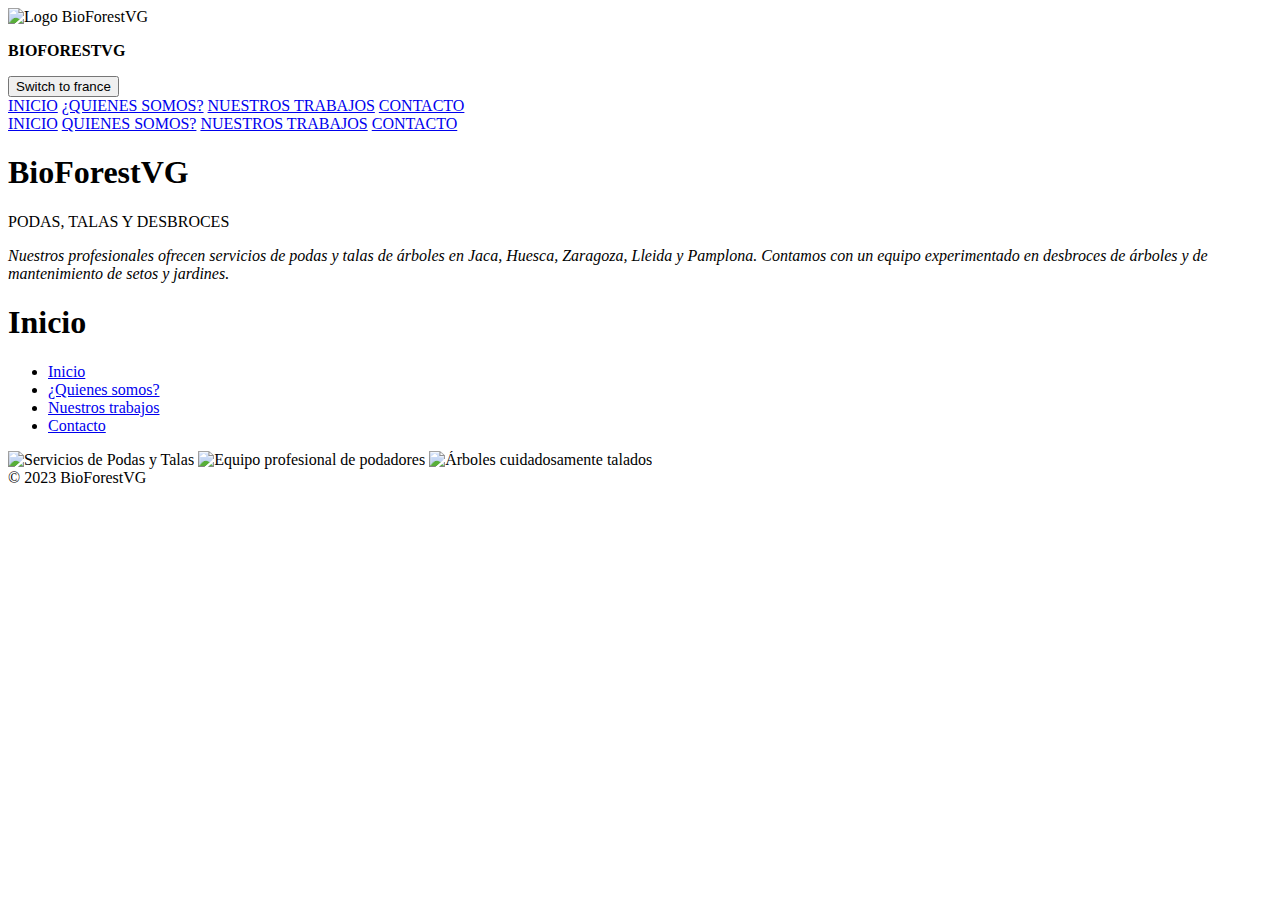
==== index.html @ 766d95ce "Add files via upload" ====
<!DOCTYPE html>

<html lang="es">
<head>
    <meta charset="UTF-8">
    <meta name="viewport" content="width=device-width, initial-scale=1.0">
    <title>Servicios de Podas y Talas - BioForestVG</title>
    <meta name="description" content="Servicios profesionales de podas, talas y desbroces en Jaca, Huesca, Zaragoza, Lleida y Pamplona. Contáctenos para obtener más información sobre nuestros servicios de cuidado de árboles y vegetación." />
    <link rel="icon" type="image/x-icon" href="/images/logo.png">
    <link rel="stylesheet" href="css/style.css">
    <link rel="stylesheet" href="css/hero.css">
    <script src="js/bioforest.js"></script>
    <script src="js/language-switcher_index.js"></script>

</head>

<body>
    <div id="navbar" class="navbar">
        <div class="logo">
            <img src="images/logo.png" alt="Logo BioForestVG">
            <p><b>BIOFORESTVG</b></p>
            <button onclick="switchLanguage('fr')">Switch to france</button>


        </div>
        <div class="burger">
            <div></div>
            <div></div>
            <div></div>
        </div>

        <div id="navbar-right" class="navbar">
            <a href="index.html" class="active">INICIO</a>
            <a href="about.html">¿QUIENES SOMOS?</a>
            <a href="nuestrostrabajos.html">NUESTROS TRABAJOS</a>
            <a href="contacto.html">CONTACTO</a>
        </div>

        <div id="mobile-menu" class="mobile-menu" onclick="mobileMenu()">
            <a href="index.html">INICIO</a>
            <a href="about.html">QUIENES SOMOS?</a>
            <a href="nuestrostrabajos.html">NUESTROS TRABAJOS</a>
            <a href="contacto.html">CONTACTO</a>
        </div>

    </div>
    <div id="hero">
        <div class="text-container">
            <h1>BioForestVG</h1>
            <p>PODAS, TALAS Y DESBROCES</p>
        </div>
    </div>

    <div id="content">
        <p><i>Nuestros profesionales ofrecen servicios de podas y talas de árboles en Jaca, Huesca, Zaragoza, Lleida y Pamplona.
            Contamos con un equipo experimentado en desbroces de árboles y de mantenimiento de setos y jardines.</i></p>

        <div class="menu" id="inicio">
            <h1>Inicio</h1>
            <ul>
                <li><a href="index.html">Inicio</a></li>
                <li><a href="about.html">¿Quienes somos?</a></li>
                <li><a href="nuestrostrabajos.html">Nuestros trabajos</a></li>
                <li><a href="contacto.html">Contacto</a></li>
            </ul>
        </div>
        
   
       
        <div id="img">
            <div class="images">
                <img src="images/image1.jpg" alt="Servicios de Podas y Talas">
                <img src="images/image2.jpg" alt="Equipo profesional de podadores">
                <img src="images/image3.jpg" alt="Árboles cuidadosamente talados">
            </div>
        </div>
       



    </div>

    <footer>
        &copy; 2023 BioForestVG
    </footer>

   




</body>

</html>
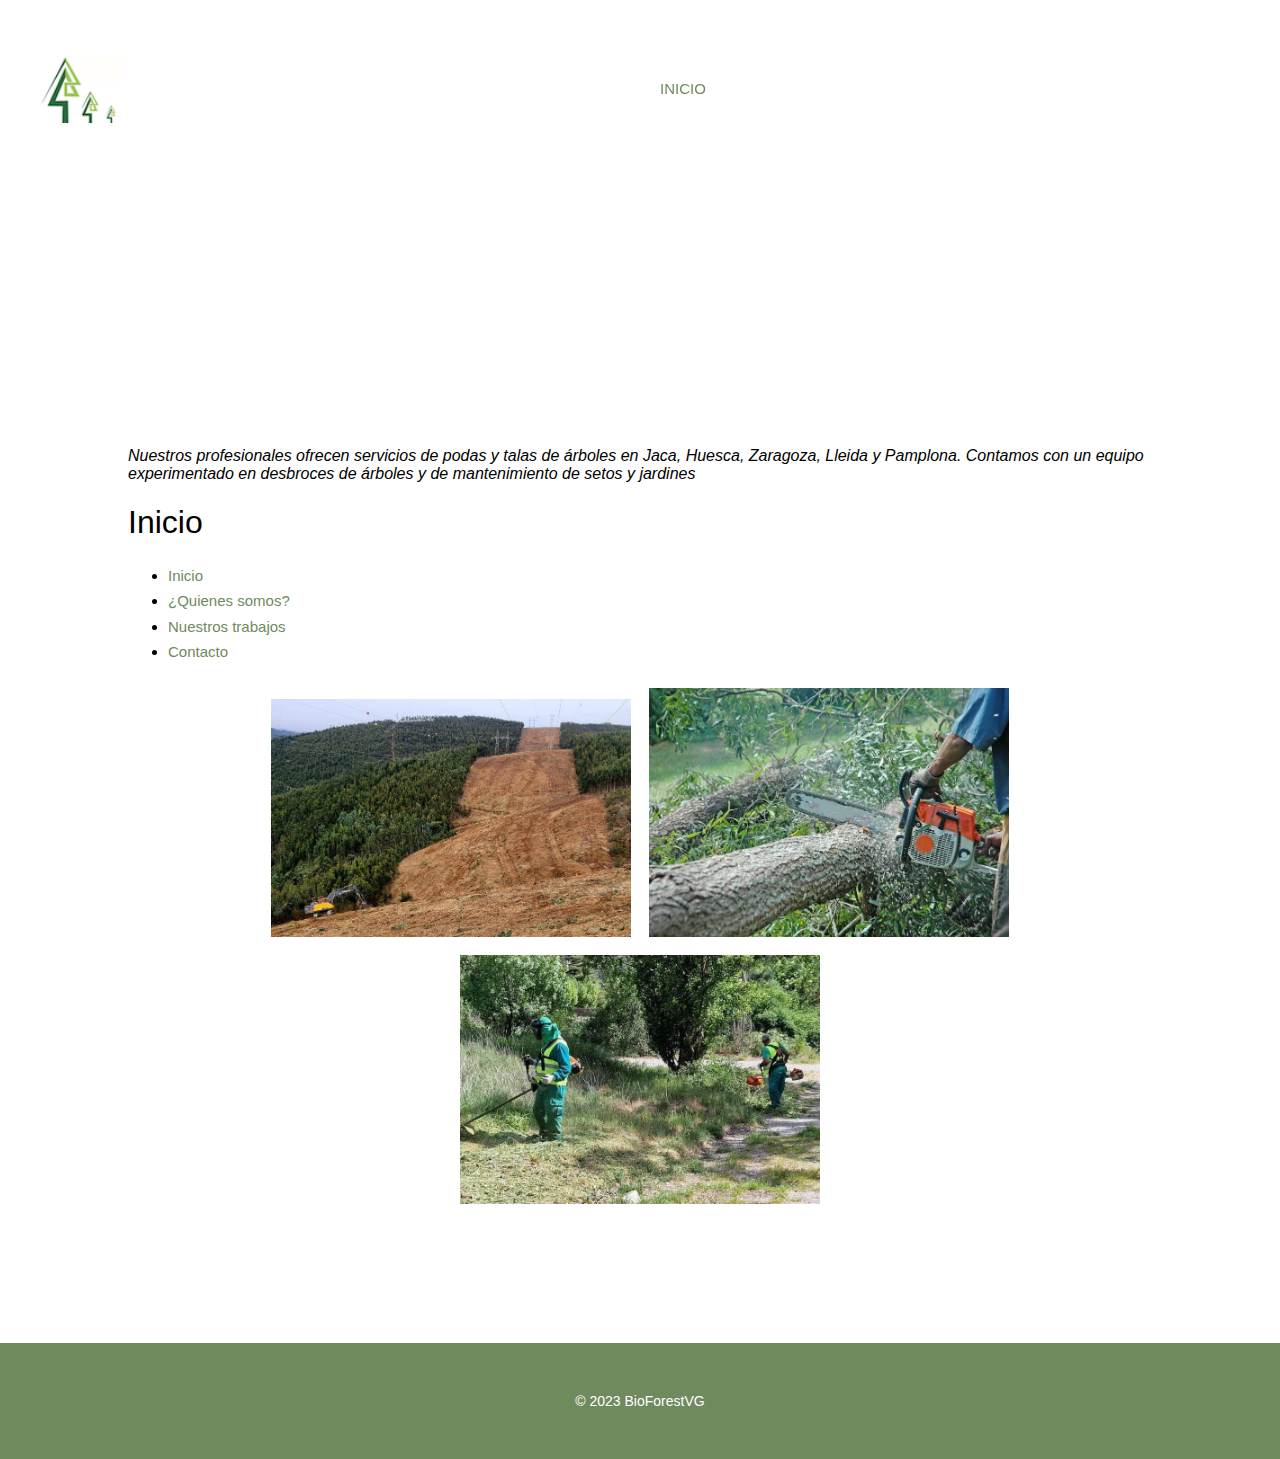
==== commit a57afb8a: "." ====
--- a/index.html
+++ b/index.html
@@ -53,7 +53,7 @@
 
     <div id="content">
         <p><i>Nuestros profesionales ofrecen servicios de podas y talas de árboles en Jaca, Huesca, Zaragoza, Lleida y Pamplona.
-            Contamos con un equipo experimentado en desbroces de árboles y de mantenimiento de setos y jardines.</i></p>
+            Contamos con un equipo experimentado en desbroces de árboles y de mantenimiento de setos y jardines</i></p>
 
         <div class="menu" id="inicio">
             <h1>Inicio</h1>
--- a/css/style.css
+++ b/css/style.css
@@ -0,0 +1,106 @@
+
+
+#page-wrapper {
+    flex: 1;
+}
+
+
+#content {
+    color: black;
+    margin: 10%;
+    margin-top: 5%;
+}
+
+#content h1 {
+    font-weight: 400;
+
+
+}
+
+.menu ul li a {
+    color: #6f8a5d;
+    text-decoration: none;
+    font-size: 15px;
+    line-height: 1.7;
+}
+
+.menu ul li a:hover {
+    text-decoration: underline;
+}
+
+#img {
+    text-align: center;
+}
+
+.images img {
+    width: 360px;
+    padding: 7px;
+}
+
+
+
+
+/*normal devices*/
+
+@media screen and (max-width: 1100px) {
+    #content {
+        color: black;
+        margin: 3%
+    }
+
+    #content h1 {
+        font-weight: 400;
+        text-align: center;
+    }
+
+    .menu {
+        margin-left: 10%;
+        justify-content: center;
+    }
+
+    .menu ul li a {
+        color: #6f8a5d;
+        text-decoration: none;
+        font-size: 15px;
+        line-height: 1.7;
+    }
+
+    .menu ul li a:hover {
+        text-decoration: underline;
+    }
+
+    #img {
+        text-align: center;
+    }
+
+    .images img {
+        width: 450px;
+        padding: 7px;
+        margin: auto;
+        text-align: center;
+    }
+
+
+}
+
+/*Extra small devices*/
+
+@media only screen and (max-width: 700px) {
+    #content {
+        color: black;
+        margin: 10%;
+        margin-top: 5%;
+    }
+
+    #content h1 {
+        font-weight: 300;
+
+
+    }
+
+    .images img {
+        width: 300px;
+        padding: 7px;
+    }
+}
+
--- a/css/hero.css
+++ b/css/hero.css
@@ -0,0 +1,482 @@
+html,
+body {
+    margin: 0;
+    font-family: 'montserrat', sans-serif;
+    box-sizing: border-box;
+    position: relative;
+    color: white;
+    height: 120%;
+    display: flex;
+    flex-direction: column;
+}
+#hero {
+    background-image: url('/images/trees-ga86810b88_1280.jpg');
+    opacity: 90%;
+    background-repeat: no-repeat;
+    background-position: center;
+    background-size: cover;
+    margin-top: -15%;
+    top: 0;
+    height: 400px;
+}
+#navbar {
+    width: 98%;
+    display: flex;
+    position: sticky;
+    top: 1%;
+    z-index: 99;
+    padding-top: 40px;
+    padding-bottom: 40px;
+    margin: auto;
+    background-color: transparent;
+    transition: background-color 0.3s ease;
+}
+
+#navbar.scrolled {
+    background-color: white;
+    box-shadow: 0 2px 4px rgba(0, 0, 0, 0.2);
+}
+
+.logo {
+    display: flex;
+    align-items: center;
+    margin-left: 2%;
+    cursor: pointer;
+}
+
+.logo img {
+    width: 100px;
+    padding-top: 1px;
+}
+
+.logo p {
+    font-size: 25px;
+    padding-left: 20px;
+
+}
+
+#navbar.scrolled .logo p {
+    color: #6f8a5d;
+}
+#navbar button {
+    width: 100px;
+    height: 50px;
+    color: white;
+    border-style: none;
+    border-radius: 20px;
+    margin-left: 7%;
+    background-color: transparent;
+}
+
+#navbar button:hover {
+    background-color: white;
+    color: #6f8a5d;
+    cursor: pointer;
+    height: 50px;
+}
+
+#navbar.scrolled button {
+    color: #6f8a5d;
+}
+
+#navbar.scrolled button:hover {
+    background-color: #6f8a5d;
+    color: white;
+}
+#navbar-right {
+    float: right;
+    margin-top: 2.5%;
+    margin-left: 20%;
+}
+
+#navbar.scrolled #navbar-right a {
+    color: #6f8a5d;
+}
+
+#navbar-right a:hover {
+    background-color: #6f8a5d;
+    color: white;
+    border-radius: 30px;
+    
+}
+
+#navbar a {
+    color: white;
+    font-size: 17px;
+    padding: 15px;
+    text-decoration: none;
+}
+#navbar a.active {
+    background-color: white;
+    color: #6f8a5d;
+    border-radius: 30px;
+}
+#navbar.scrolled a.active{
+    background-color: #6f8a5d;
+    color: white;
+    border-radius: 30px;
+}
+#navbar-right a {
+    color: white;
+    font-size: 17px;
+    text-decoration: none;
+}
+
+#navbar.scrolled #navbar-right a.active {
+    color: white; 
+}
+
+/* Hover styles for the right-aligned links when not scrolled */
+#navbar-right a:hover {
+    background-color: white;
+    color: #6f8a5d;
+    border-radius: 30px;
+}
+.mobile-menu{
+    display: none;
+}
+
+#navbar a:hover {
+    background-color: white;
+    color: #6f8a5d;
+    border-radius: 30px;
+}
+
+#navbar.scrolled #navbar-right a:hover {
+    background-color: #6f8a5d;
+    color: white;
+}
+
+@media screen and (max-width: 1400px) {
+    #navbar a {
+        color: white;
+        font-size: 15px;
+        padding: 7px;
+        text-decoration: none;
+    }
+
+    #navbar-right {
+        float: right;
+        margin-top: 2.5%;
+        margin-left: 17%;
+    }
+}
+
+.text-container {
+    text-align: center;
+    margin: 15%;
+}
+
+.text-container h1 {
+    font-weight: 500px;
+    font-size: 40px;
+
+}
+
+footer {
+    text-align: center;
+    background-color: #6f8a5d;
+    padding: 50px 0;
+    font-size: 14px;
+    color: white;
+    width: 100%;
+}
+
+/*normal devices*/
+@media screen and (max-width: 1100px) {
+    #hero {
+        background-image: url('/images/trees-ga86810b88_1280.jpg');
+        background-repeat: no-repeat;
+        background-position: center;
+        background-size: cover;
+        top: 0;
+        height: 400px;
+    }
+
+    #navbar {
+        width: 100%;
+        display: flex;
+        position: fixed;
+        top: 0;
+        z-index: 99;
+        padding-top: 0px;
+        padding-bottom: 0px;
+        margin: auto;
+        justify-content: center;
+        background-color: transparent;
+        transition: background-color 0.3s ease;
+    }
+
+    #navbar .burger div {
+        width: 35px;
+        height: 5px;
+        background-color: white;
+        margin: 6px 0;
+    }
+
+    #navbar .burger {
+        display: block;
+        position: absolute;
+        right: 20px;
+        top: 20px;
+        cursor: pointer;
+    }
+
+    .burger {
+        display: block;
+    }
+
+    .mobile-menu {
+        display: none;
+        position: absolute;
+        top: 60px;
+        right: 10px;
+        background-color: white;
+        border-radius: 20px;
+        padding: 10px;
+        z-index: 1;
+        width: 100%; /* Set the width to 100% */
+    }
+    
+    .mobile-menu a {
+        display: block;
+        padding: 3px;
+        line-height: 2;
+        color: #6f8a5d;
+        background-color: white;
+    }
+    
+    .mobile-menu.show {
+        display: block;
+        position: absolute;
+        top: 60px;
+        right: 0px;
+        background-color: white;
+        padding: 0px;
+        z-index: 1;
+        width: 100%; /* Set the width to 100% */
+    }
+    
+    #navbar.scrolled .burger div {
+        background-color: #6f8a5d;
+    }
+
+    #navbar.scrolled {
+        background-color: white;
+        box-shadow: 0 2px 4px rgba(0, 0, 0, 0.2);
+    }
+
+    .logo {
+        display: flex;
+        align-items: center;
+        margin-left: 0%;
+        cursor: pointer;
+    }
+
+    .logo img {
+        width: 50px;
+    }
+
+    .logo p {
+        font-size: 25px;
+        padding-left: 20px;
+    }
+
+    #navbar.scrolled .logo p {
+        color: #6f8a5d;
+    }
+
+    #navbar-right {
+        display: none;
+    }
+
+    #navbar.scrolled #navbar-right a {
+        color: #6f8a5d;
+    }
+
+    #navbar-right a:hover {
+        background-color: #6f8a5d;
+        color: white;
+        border-radius: 30px;
+    }
+
+    #navbar a {
+        color: #6f8a5d;
+        font-size: 17px;
+        padding: 15px;
+        text-decoration: none;
+        display: block;
+    }
+
+    #navbar a:hover {
+        background-color: #6f8a5d;
+        color: white;
+        border-radius: 30px;
+    }
+
+    #navbar.scrolled #navbar-right a:hover {
+        background-color: #6f8a5d;
+        color: white;
+    }
+
+    .text-container {
+        text-align: center;
+        padding-top: 70px;
+
+    }
+
+    .text-container h1 {
+        font-weight: 500;
+        font-size: 25px;
+    }
+}
+
+/*Extra small devices*/
+@media only screen and (max-width: 700px) {
+    #hero {
+        height: 250px;
+        margin-top: -20%;
+
+    }
+
+    #navbar {
+        position: sticky;
+        padding-top: 0px;
+        padding-bottom: 0px;
+        justify-content: center;
+
+    }
+
+    #navbar .burger div {
+        width: 25px;
+        height: 3px;
+        background-color: white;
+        margin: 3.5px 0;
+    }
+
+
+
+    .mobile-menu a {
+        display: block;
+        padding: 1px;
+        line-height: 1;
+        color: #6f8a5d;
+        background-color: white;
+        border-radius: 20px;
+    }
+
+    .mobile-menu.show {
+        display: block;
+        position: absolute;
+        top: 60px;
+        right: 3px;
+        background-color: white;
+        padding: 3px;
+        z-index: 1;
+        width: 350px;
+        
+    }
+
+    #navbar.scrolled .burger div {
+        background-color: #6f8a5d;
+    }
+
+    #navbar.scrolled {
+        background-color: white;
+        box-shadow: 0 2px 4px rgba(0, 0, 0, 0.2);
+    }
+
+    .logo {
+        display: flex;
+        align-items: center;
+        margin-left: 0%;
+        cursor: pointer;
+    }
+
+    .logo img {
+        width: 50px;
+    }
+
+    .logo p {
+        font-size: 20px;
+        padding-left: 10px;
+    }
+
+    #navbar button {
+        width: 70px;
+        height: 50px;
+        color: white;
+        border-style: none;
+        border-radius: 20px;
+        margin-left: 2%;
+        background-color: rgb(0, 0, 0, 0.1);
+    }
+
+    #navbar.scrolled .logo p {
+        color: #6f8a5d;
+    }
+
+    .mobile-menu {
+        display: none;
+        position: sticky;
+        top: 60px;
+        right: 10px;
+        background-color: white;
+        border-radius: 20px;
+        padding: 10px;
+        z-index: 1;
+        width: 100%; /* Set the width to 100% */
+    }
+    
+    .mobile-menu a {
+        display: block;
+        padding: 3px;
+        line-height: 2;
+        color: #6f8a5d;
+        background-color: white;
+    }
+    
+    .mobile-menu.show {
+        display: block;
+        position: absolute;
+        top: 60px;
+        right: 0px;
+        background-color: white;
+        padding: 0px;
+        z-index: 1;
+        width: 100%; /* Set the width to 100% */
+    }
+
+
+
+    .text-container {
+        text-align: center;
+        padding-top: 40px;
+
+    }
+
+    .text-container h1 {
+        font-weight: 600;
+        font-size: 20px;
+    }
+
+}
+
+/*Extra large devices*/
+@media screen and (min-width: 1800px) {
+    #hero {
+        height: 600px;
+    }
+    #navbar a {
+        color: white;
+        font-size: 17px;
+        padding: 10px;
+        text-decoration: none;
+    }
+
+    #navbar-right {
+        float: right;
+        margin-top: 1.5%;
+        margin-left: 40%;
+    }
+}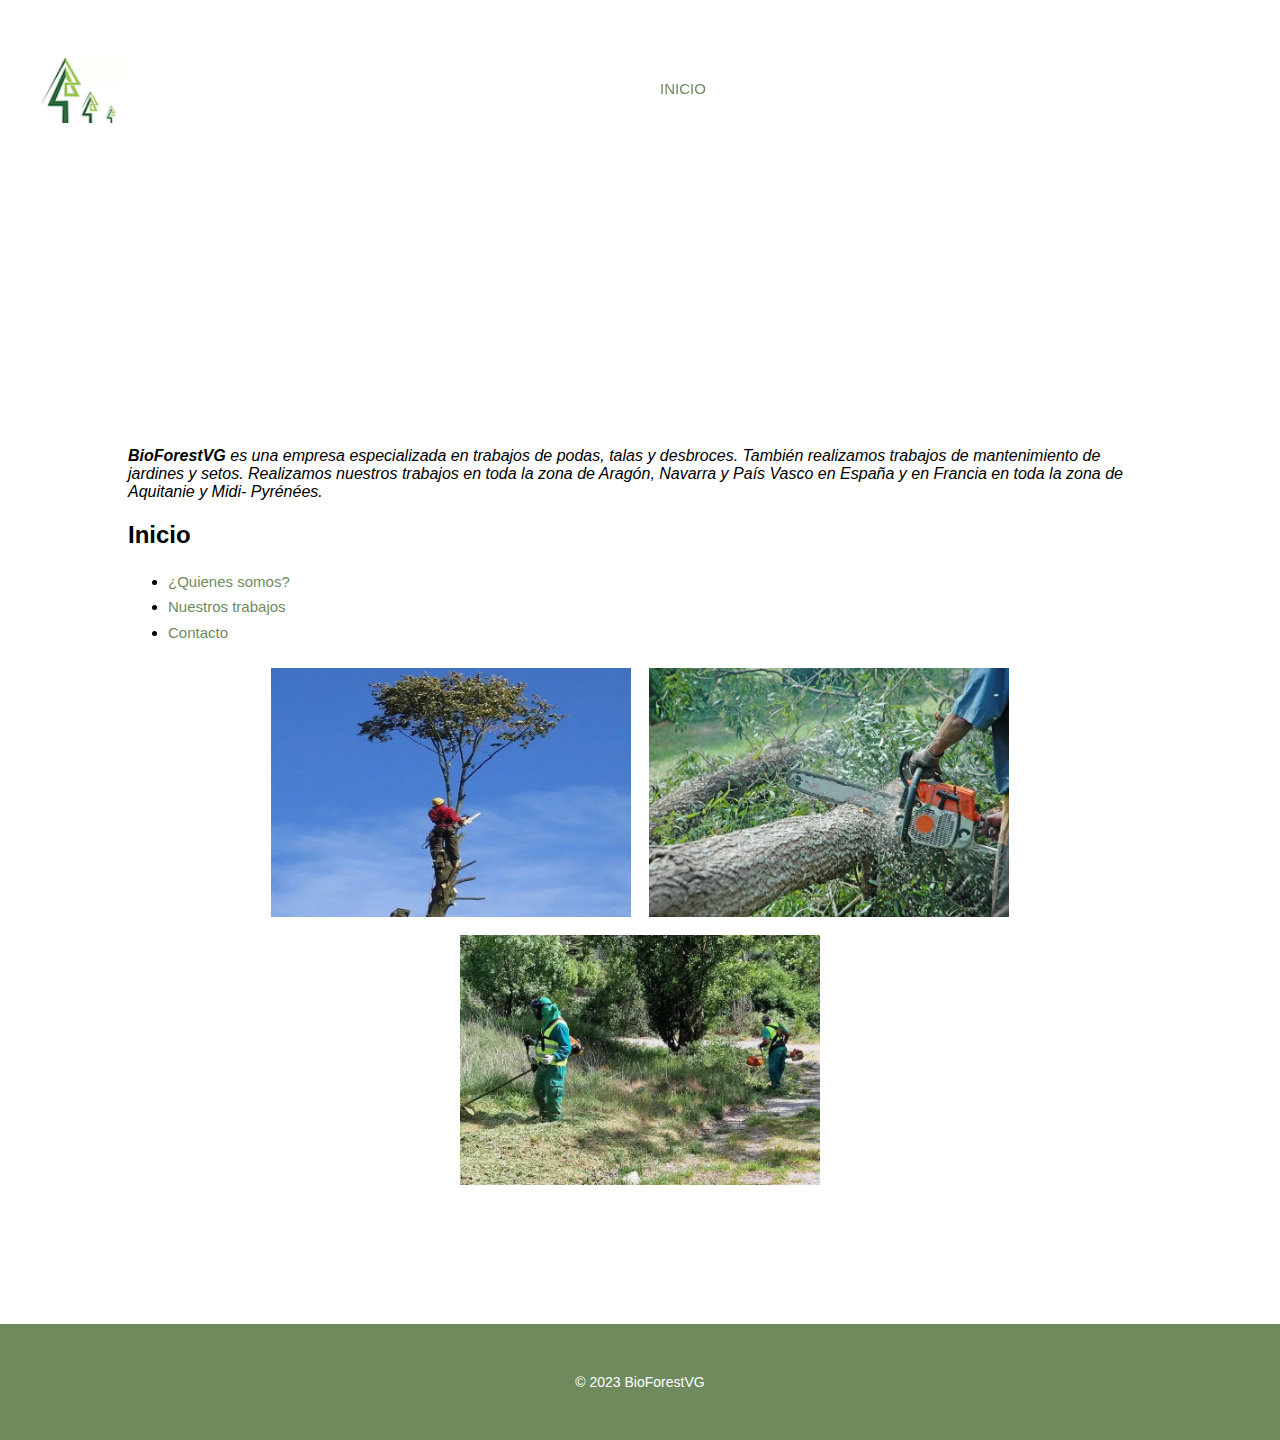
==== commit fbb23bb4: "actualizare" ====
--- a/index.html
+++ b/index.html
@@ -5,12 +5,12 @@
     <meta charset="UTF-8">
     <meta name="viewport" content="width=device-width, initial-scale=1.0">
     <title>Servicios de Podas y Talas - BioForestVG</title>
-    <meta name="description" content="Servicios profesionales de podas, talas y desbroces en Jaca, Huesca, Zaragoza, Lleida y Pamplona. Contáctenos para obtener más información sobre nuestros servicios de cuidado de árboles y vegetación." />
+    <meta name="description" content="BioForestVG es una empresa especializada en trabajos de podas, talas y desbroces. También realizamos trabajos de mantenimiento de jardines y setos. Realizamos nuestros trabajos en toda la zona de Aragón, Navarra y País Vasco en España y en Francia en toda la zona de Aquitanie y Midi- Pyrénées." />
     <link rel="icon" type="image/x-icon" href="/images/logo.png">
     <link rel="stylesheet" href="css/style.css">
     <link rel="stylesheet" href="css/hero.css">
     <script src="js/bioforest.js"></script>
-    <script src="js/language-switcher_index.js"></script>
+    <script defer src="js/language-switcher_index.js"></script>
 
 </head>
 
@@ -52,13 +52,11 @@
     </div>
 
     <div id="content">
-        <p><i>Nuestros profesionales ofrecen servicios de podas y talas de árboles en Jaca, Huesca, Zaragoza, Lleida y Pamplona.
-            Contamos con un equipo experimentado en desbroces de árboles y de mantenimiento de setos y jardines</i></p>
+        <p><i><b>BioForestVG</b> es una empresa especializada en trabajos de podas, talas y desbroces. También realizamos trabajos de mantenimiento de jardines y setos. Realizamos nuestros trabajos en toda la zona de Aragón, Navarra y País Vasco en España y en Francia en toda la zona de Aquitanie y Midi- Pyrénées.</i></p>
 
         <div class="menu" id="inicio">
-            <h1>Inicio</h1>
+            <h2>Inicio</h2>
             <ul>
-                <li><a href="index.html">Inicio</a></li>
                 <li><a href="about.html">¿Quienes somos?</a></li>
                 <li><a href="nuestrostrabajos.html">Nuestros trabajos</a></li>
                 <li><a href="contacto.html">Contacto</a></li>
